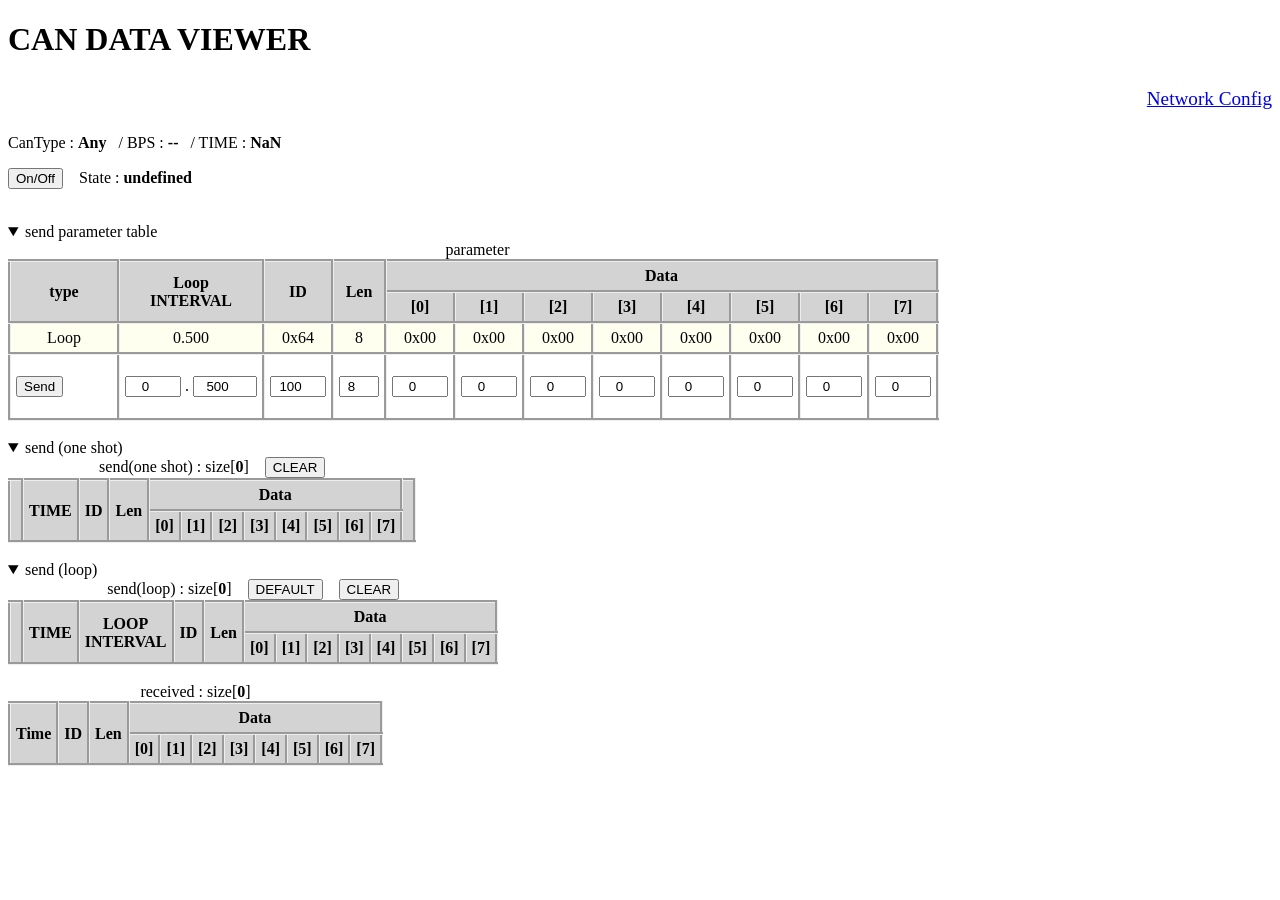
==== miniature/web/html/root.html @ 7f13d713 "add link network config" ====
<!DOCTYPE html>
<html lang='en'>

<head>
    <meta charset='UTF-8'>
    <meta name='viewport' content='width=device-width, initial-scale=1.0'>
    <link href='../css/style.css' rel='stylesheet' type='text/css' media='all'>
    <script type='text/javascript' src='../js/can_controller.js'></script>
    <script type='text/javascript' src='../js/table_view.js'></script>
    <script type='text/javascript' src='../js/test/ajax.js'></script>
    <title>CAN DATA VIEWER</title>
</head>

<body>
    <h1>CAN DATA VIEWER</h1>
    <article>
        <div class="article_header"><a href='/network' target='_self'>Network Config</a></div>
    </article>
    <article>
        <p>
            <span>CanType : <b>Any</b></span>
            <span>&nbsp; / BPS : <b>--</b></span>
            <span>&nbsp; / TIME : <b id="current_time">--</b></span>
        </p>
        <div>
            <p><input type="button" value="On/Off" onclick="JS_CCtrl.change_mode();" />
                <span></span>&nbsp;&nbsp;&nbsp;State : <b id="can_mode">--</b></span>
            </p>
        </div>
    </article><br />
    <article>
        <details open>
            <summary>send parameter table</summary>
            <table>
                <caption><span>&nbsp;&nbsp;parameter</span></caption>
                <tbody>
                    <tr>
                        <th rowspan="2">type</th>
                        <th rowspan="2">Loop<br>INTERVAL</th>
                        <th rowspan="2">ID</th>
                        <th rowspan="2">Len</th>
                        <th colspan="8">Data</th>
                    </tr>
                    <tr>
                        <th>[0]</th>
                        <th>[1]</th>
                        <th>[2]</th>
                        <th>[3]</th>
                        <th>[4]</th>
                        <th>[5]</th>
                        <th>[6]</th>
                        <th>[7]</th>
                    </tr>
                    <tr>
                        <td class="td_view td_type">
                            <span id="send_type">Loop</span>
                        </td>
                        <td id="send_time" class="td_view">0.500</td>
                        <td id="send_id" class="td_view">0x64</td>
                        <td id="send_len" class="td_view">8</td>
                        <td id="send_data_0" class="td_view">0x00</td>
                        <td id="send_data_1" class="td_view">0x00</td>
                        <td id="send_data_2" class="td_view">0x00</td>
                        <td id="send_data_3" class="td_view">0x00</td>
                        <td id="send_data_4" class="td_view">0x00</td>
                        <td id="send_data_5" class="td_view">0x00</td>
                        <td id="send_data_6" class="td_view">0x00</td>
                        <td id="send_data_7" class="td_view">0x00</td>
                    </tr>
                    <tr>
                        <td class="td_left"><input type="button" value="Send" onclick="JS_CCtrl.send();" /></td>
                        <td>
                            <p>
                                <input id="b_send_time_s" type="number" value="0" min="0" max="120" onchange="JS_Table.change();" />
                                <span>.</span>
                                <input id="b_send_time_ms" type="number" value="500" min="0" max="1000" step="100" onchange="JS_Table.change();" />
                            </p>
                        </td>
                        <td><input id="b_send_id" type="number" value="100" min="0" max="255" onchange="JS_Table.change();" /></td>
                        <td><input id="b_send_len" type="number" value="8" min="1" max="8" onchange="JS_Table.change();" /></td>
                        <td><input id="b_send_data_0" type="number" value="0" min="0" max="255" onchange="JS_Table.change();" /></td>
                        <td><input id="b_send_data_1" type="number" value="0" min="0" max="255" onchange="JS_Table.change();" /></td>
                        <td><input id="b_send_data_2" type="number" value="0" min="0" max="255" onchange="JS_Table.change();" /></td>
                        <td><input id="b_send_data_3" type="number" value="0" min="0" max="255" onchange="JS_Table.change();" /></td>
                        <td><input id="b_send_data_4" type="number" value="0" min="0" max="255" onchange="JS_Table.change();" /></td>
                        <td><input id="b_send_data_5" type="number" value="0" min="0" max="255" onchange="JS_Table.change();" /></td>
                        <td><input id="b_send_data_6" type="number" value="0" min="0" max="255" onchange="JS_Table.change();" /></td>
                        <td><input id="b_send_data_7" type="number" value="0" min="0" max="255" onchange="JS_Table.change();" /></td>
                    </tr>
                </tbody>
            </table>
        </details>
    </article>
    <br />
    <article>
        <details open>
            <summary>send (one shot)</summary>
            <table>
                <caption>
                    <span>send(one shot) : size[<b id="send_one_shot_size">0</b>]</span>
                    <span>&nbsp;&nbsp;</span>
                    <input type="button" value="CLEAR" onclick="JS_CCtrl.clear(0);" />
                </caption>
                <tbody id="send_one_shot">
                    <tr>
                        <th rowspan="2" colspan="2"></th>
                        <th rowspan="2">TIME</th>
                        <th rowspan="2">ID</th>
                        <th rowspan="2">Len</th>
                        <th colspan="8">Data</th>
                        <th rowspan="2"></th>
                    </tr>
                    <tr>
                        <th>[0]</th>
                        <th>[1]</th>
                        <th>[2]</th>
                        <th>[3]</th>
                        <th>[4]</th>
                        <th>[5]</th>
                        <th>[6]</th>
                        <th>[7]</th>
                    </tr>
                </tbody>
            </table>
        </details>
    </article>
    <br />
    <article>
        <details open>
            <summary>send (loop)</summary>
            <table>
                <caption>
                    <span>send(loop) : size[<b id="send_loop_size">0</b>]</span>
                    <span>&nbsp;&nbsp;</span>
                    <input type="button" value="DEFAULT" onclick="JS_CCtrl.default(1);" />
                    <span>&nbsp;&nbsp;</span>
                    <input type="button" value="CLEAR" onclick="JS_CCtrl.clear(1);" />
                </caption>
                <tbody id="send_loop">
                    <tr>
                        <th rowspan="2" colspan="2"></th>
                        <th rowspan="2">TIME</th>
                        <th rowspan="2">LOOP<br>INTERVAL</th>
                        <th rowspan="2">ID</th>
                        <th rowspan="2">Len</th>
                        <th colspan="8">Data</th>
                    </tr>
                    <tr>
                        <th>[0]</th>
                        <th>[1]</th>
                        <th>[2]</th>
                        <th>[3]</th>
                        <th>[4]</th>
                        <th>[5]</th>
                        <th>[6]</th>
                        <th>[7]</th>
                    </tr>
                </tbody>
            </table>
        </details>
    </article>
    <br />
    <article>
        <table>
            <caption>received : size[<b id="received_size">0</b>]</caption>
            <tbody id="received_table">
                <tr>
                    <th rowspan="2">Time</th>
                    <th rowspan="2">ID</th>
                    <th rowspan="2">Len</th>
                    <th colspan="8">Data</th>
                </tr>
                <tr>
                    <th>[0]</th>
                    <th>[1]</th>
                    <th>[2]</th>
                    <th>[3]</th>
                    <th>[4]</th>
                    <th>[5]</th>
                    <th>[6]</th>
                    <th>[7]</th>
                </tr>
            </tbody>
        </table>
    </article>
</body>

</html>
---- miniature/web/css/style.css ----
td {
    text-align: center;
}

th {
    background-color: lightgray;
}

table {
    border-collapse: collapse;
    border: outset;
}

th,
td {
    border: outset;
    text-align: center;
    padding: 5px;
}

input {
    text-align: center;
}

.td_left {
    text-align: left;
}

.td_view {
    background-color: ivory;
}

.td_disable {
    background-color: darkgray;
}

.td_type {
    width: 6em;
}

.article_header {
    text-align: right;
    font-size: 1.2rem;
    line-height: 2.4rem;
}
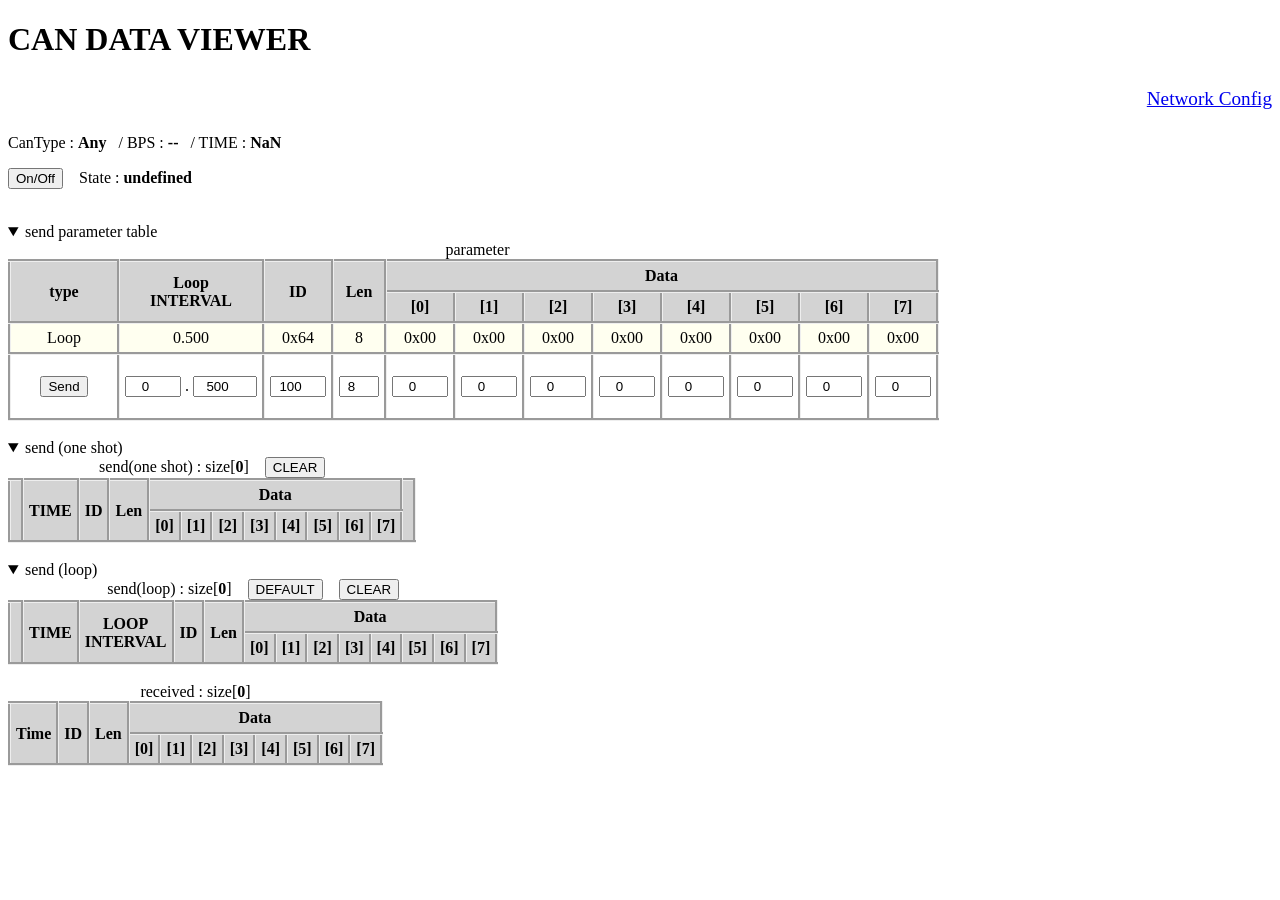
==== commit 9ce5c891: "Fixed document, so source code" ====
--- a/miniature/web/html/root.html
+++ b/miniature/web/html/root.html
@@ -68,7 +68,7 @@
                         <td id="send_data_7" class="td_view">0x00</td>
                     </tr>
                     <tr>
-                        <td class="td_left"><input type="button" value="Send" onclick="JS_CCtrl.send();" /></td>
+                        <td><input type="button" value="Send" onclick="JS_CCtrl.send();" /></td>
                         <td>
                             <p>
                                 <input id="b_send_time_s" type="number" value="0" min="0" max="120" onchange="JS_Table.change();" />
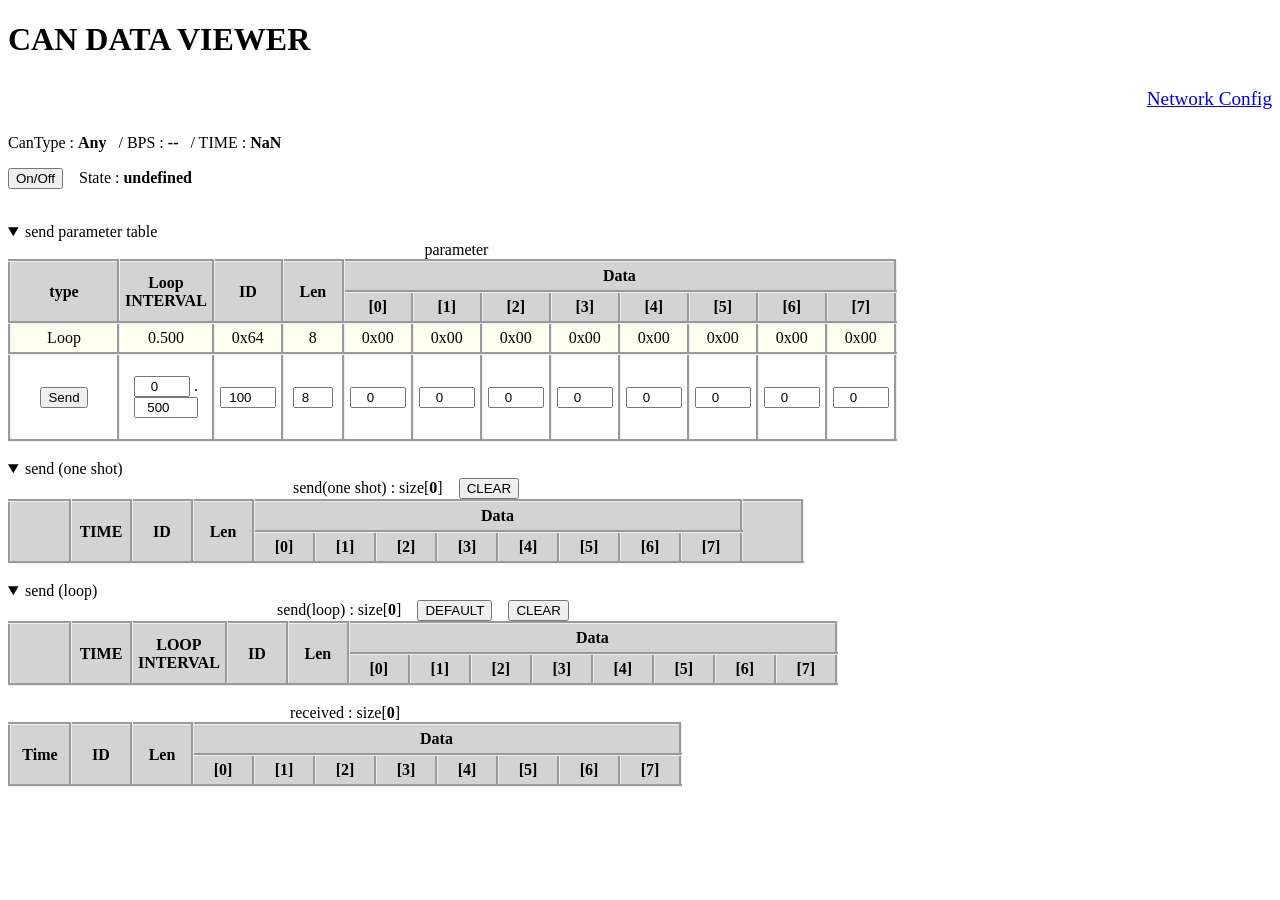
==== commit 444ba803: "fixed favicon and table width" ====
--- a/miniature/web/html/root.html
+++ b/miniature/web/html/root.html
@@ -4,7 +4,7 @@
 <head>
     <meta charset='UTF-8'>
     <meta name='viewport' content='width=device-width, initial-scale=1.0'>
-    <link href='../css/style.css' rel='stylesheet' type='text/css' media='all'>
+    <link href='../css/cdv.css' rel='stylesheet' type='text/css' media='all'>
     <script type='text/javascript' src='../js/can_controller.js'></script>
     <script type='text/javascript' src='../js/table_view.js'></script>
     <script type='text/javascript' src='../js/test/ajax.js'></script>
@@ -23,7 +23,7 @@
             <span>&nbsp; / TIME : <b id="current_time">--</b></span>
         </p>
         <div>
-            <p><input type="button" value="On/Off" onclick="JS_CCtrl.change_mode();" />
+            <p><input title='-' placeholder='0' type="button" value="On/Off" onclick="JS_CCtrl.change_mode();" />
                 <span></span>&nbsp;&nbsp;&nbsp;State : <b id="can_mode">--</b></span>
             </p>
         </div>
@@ -68,24 +68,24 @@
                         <td id="send_data_7" class="td_view">0x00</td>
                     </tr>
                     <tr>
-                        <td><input type="button" value="Send" onclick="JS_CCtrl.send();" /></td>
+                        <td><input title='-' placeholder='0' type="button" value="Send" onclick="JS_CCtrl.send();" /></td>
                         <td>
                             <p>
-                                <input id="b_send_time_s" type="number" value="0" min="0" max="120" onchange="JS_Table.change();" />
+                                <input title='-' placeholder='0' id="b_send_time_s" type="number" value="0" min="0" max="120" onchange="JS_Table.change();" />
                                 <span>.</span>
-                                <input id="b_send_time_ms" type="number" value="500" min="0" max="1000" step="100" onchange="JS_Table.change();" />
+                                <input title='-' placeholder='0' id="b_send_time_ms" type="number" value="500" min="0" max="1000" step="100" onchange="JS_Table.change();" />
                             </p>
                         </td>
-                        <td><input id="b_send_id" type="number" value="100" min="0" max="255" onchange="JS_Table.change();" /></td>
-                        <td><input id="b_send_len" type="number" value="8" min="1" max="8" onchange="JS_Table.change();" /></td>
-                        <td><input id="b_send_data_0" type="number" value="0" min="0" max="255" onchange="JS_Table.change();" /></td>
-                        <td><input id="b_send_data_1" type="number" value="0" min="0" max="255" onchange="JS_Table.change();" /></td>
-                        <td><input id="b_send_data_2" type="number" value="0" min="0" max="255" onchange="JS_Table.change();" /></td>
-                        <td><input id="b_send_data_3" type="number" value="0" min="0" max="255" onchange="JS_Table.change();" /></td>
-                        <td><input id="b_send_data_4" type="number" value="0" min="0" max="255" onchange="JS_Table.change();" /></td>
-                        <td><input id="b_send_data_5" type="number" value="0" min="0" max="255" onchange="JS_Table.change();" /></td>
-                        <td><input id="b_send_data_6" type="number" value="0" min="0" max="255" onchange="JS_Table.change();" /></td>
-                        <td><input id="b_send_data_7" type="number" value="0" min="0" max="255" onchange="JS_Table.change();" /></td>
+                        <td><input title='-' placeholder='0' id="b_send_id" type="number" value="100" min="0" max="255" onchange="JS_Table.change();" /></td>
+                        <td><input title='-' placeholder='0' id="b_send_len" type="number" value="8" min="1" max="8" onchange="JS_Table.change();" /></td>
+                        <td><input title='-' placeholder='0' id="b_send_data_0" type="number" value="0" min="0" max="255" onchange="JS_Table.change();" /></td>
+                        <td><input title='-' placeholder='0' id="b_send_data_1" type="number" value="0" min="0" max="255" onchange="JS_Table.change();" /></td>
+                        <td><input title='-' placeholder='0' id="b_send_data_2" type="number" value="0" min="0" max="255" onchange="JS_Table.change();" /></td>
+                        <td><input title='-' placeholder='0' id="b_send_data_3" type="number" value="0" min="0" max="255" onchange="JS_Table.change();" /></td>
+                        <td><input title='-' placeholder='0' id="b_send_data_4" type="number" value="0" min="0" max="255" onchange="JS_Table.change();" /></td>
+                        <td><input title='-' placeholder='0' id="b_send_data_5" type="number" value="0" min="0" max="255" onchange="JS_Table.change();" /></td>
+                        <td><input title='-' placeholder='0' id="b_send_data_6" type="number" value="0" min="0" max="255" onchange="JS_Table.change();" /></td>
+                        <td><input title='-' placeholder='0' id="b_send_data_7" type="number" value="0" min="0" max="255" onchange="JS_Table.change();" /></td>
                     </tr>
                 </tbody>
             </table>
@@ -99,7 +99,7 @@
                 <caption>
                     <span>send(one shot) : size[<b id="send_one_shot_size">0</b>]</span>
                     <span>&nbsp;&nbsp;</span>
-                    <input type="button" value="CLEAR" onclick="JS_CCtrl.clear(0);" />
+                    <input title='-' placeholder='0' type="button" value="CLEAR" onclick="JS_CCtrl.clear(0);" />
                 </caption>
                 <tbody id="send_one_shot">
                     <tr>
@@ -132,9 +132,9 @@
                 <caption>
                     <span>send(loop) : size[<b id="send_loop_size">0</b>]</span>
                     <span>&nbsp;&nbsp;</span>
-                    <input type="button" value="DEFAULT" onclick="JS_CCtrl.default(1);" />
+                    <input title='-' placeholder='0' type="button" value="DEFAULT" onclick="JS_CCtrl.default(1);" />
                     <span>&nbsp;&nbsp;</span>
-                    <input type="button" value="CLEAR" onclick="JS_CCtrl.clear(1);" />
+                    <input title='-' placeholder='0' type="button" value="CLEAR" onclick="JS_CCtrl.clear(1);" />
                 </caption>
                 <tbody id="send_loop">
                     <tr>
--- a/miniature/web/css/cdv.css
+++ b/miniature/web/css/cdv.css
@@ -0,0 +1,46 @@
+td {
+    text-align: center;
+}
+
+th {
+    background-color: lightgray;
+}
+
+table {
+    border-collapse: collapse;
+    border: outset;
+}
+
+th,
+td {
+    border: outset;
+    text-align: center;
+    padding: 5px;
+    width: 3em;
+}
+
+input {
+    text-align: center;
+}
+
+.td_left {
+    text-align: left;
+}
+
+.td_view {
+    background-color: ivory;
+}
+
+.td_disable {
+    background-color: darkgray;
+}
+
+.td_type {
+    width: 6em;
+}
+
+.article_header {
+    text-align: right;
+    font-size: 1.2rem;
+    line-height: 2.4rem;
+}
